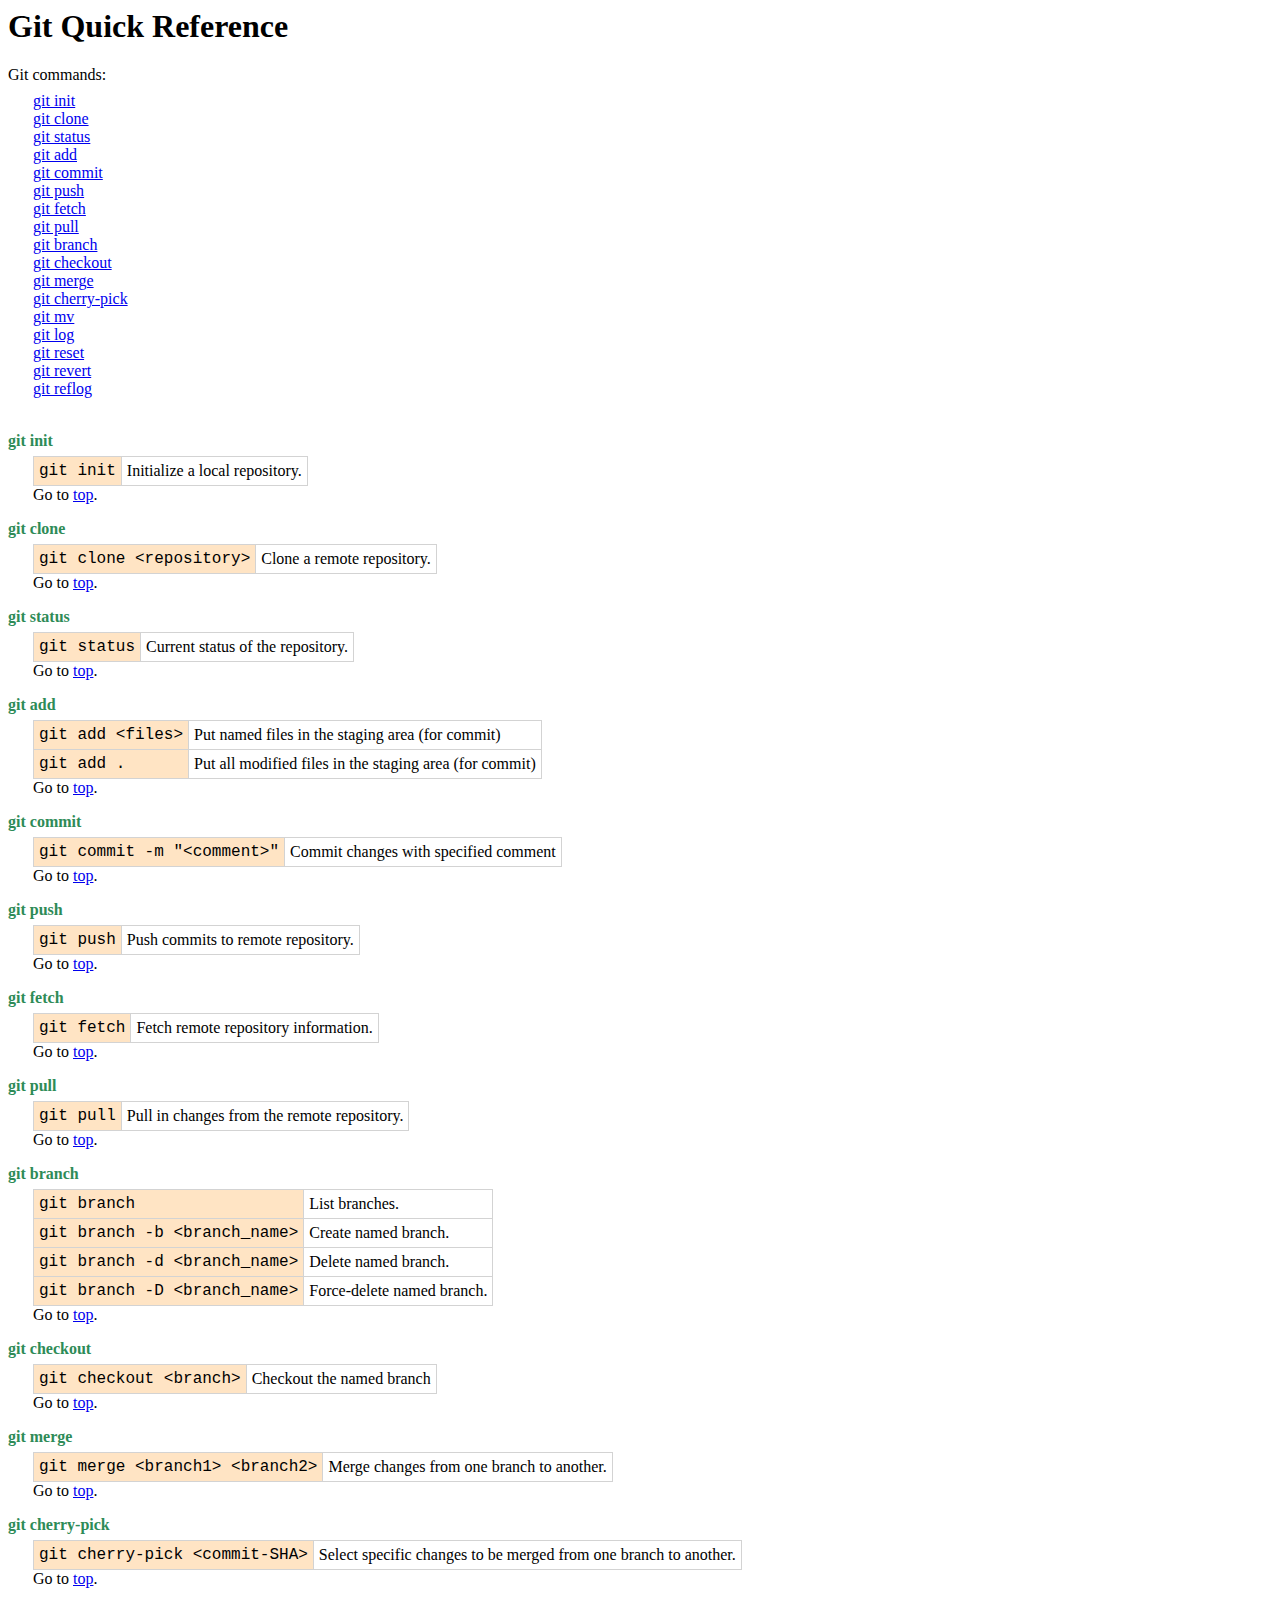
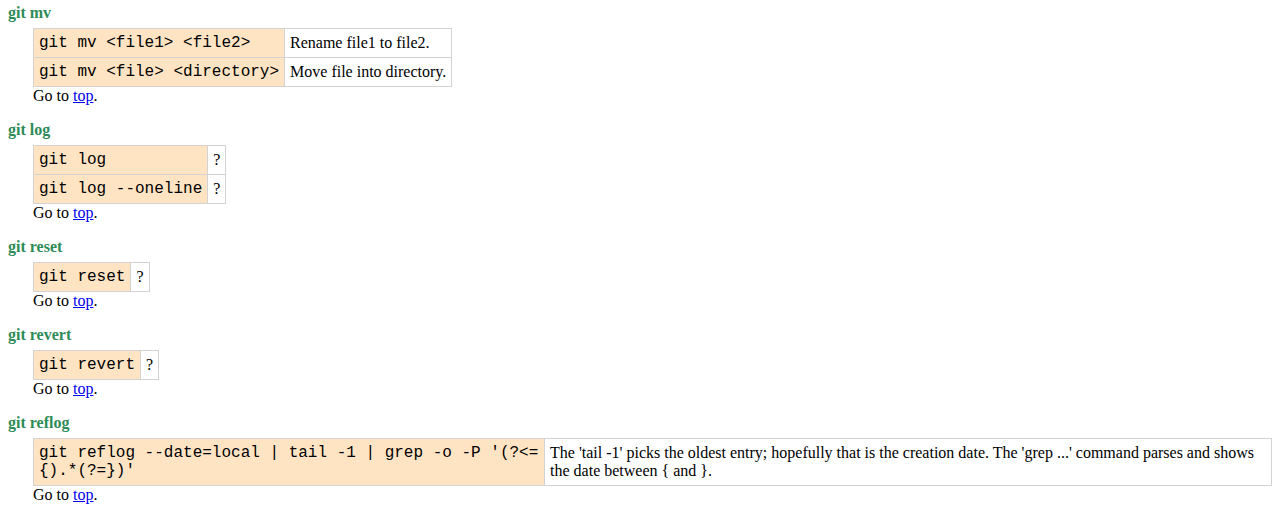
==== git.html @ 26496d78 "Added reflog index correction" ====
<html>
<head>
<title>Git Quick Reference</title>
<style type="text/css">
<!--
 .tab { margin-left: 25px; margin-top: -10px; }
 .heading { color: seagreen; }
 .command { border: 1px solid lightgray; border-collapse: collapse; }
 .command td { border: 1px solid lightgray; padding: 5px; }
 .command td.code { border: 1px solid lightgray; padding: 5px; font-family: Courier; background-color: bisque; }
-->
</style>
</head>
<body>
<h1>Git Quick Reference</h1>
<a id="top">Git commands:</a>
<div class="tab">
 <br><a href="#init">git init</a>
 <br><a href="#clone">git clone</a>
 <br><a href="#status">git status</a>
 <br><a href="#add">git add</a>
 <br><a href="#commit">git commit</a>
 <br><a href="#push">git push</a>
 <br><a href="#fetch">git fetch</a>
 <br><a href="#pull">git pull</a>
 <br><a href="#branch">git branch</a>
 <br><a href="#checkout">git checkout</a>
 <br><a href="#merge">git merge</a>
 <br><a href="#cherry-pick">git cherry-pick</a>
 <br><a href="#mv">git mv</a>
 <br><a href="#log">git log</a>
 <br><a href="#reset">git reset</a>
 <br><a href="#revert">git revert</a>
 <br><a href="#reflog">git reflog</a>
</div>
<br>
<p>
<b class="heading"><a id="init">git init</a></b>
<div class="tab">
 <table class="command">
  <tr>
   <td class="code">git init</td>
   <td>Initialize a local repository.</td>
  </tr>
 </table>
 Go to <a href="#top">top</a>.
</div>
<p>
<b class="heading"><a id="clone">git clone</a></b>
<div class="tab">
 <table class="command">
  <tr>
   <td class="code">git clone &lt;repository&gt;</td>
   <td>Clone a remote repository.</td>
  </tr>
 </table>
 Go to <a href="#top">top</a>.
</div>
<p>
<b class="heading"><a id="status">git status</a></b>
<div class="tab">
 <table class="command">
  <tr>
   <td class="code">git status</td>
   <td>Current status of the repository.</td>
  </tr>
 </table>
 Go to <a href="#top">top</a>.
</div>
<p>
<b class="heading"><a id="add">git add</a></b>
<div class="tab">
 <table class="command">
  <tr>
   <td class="code">git add &lt;files&gt;</td>
   <td>Put named files in the staging area (for commit)</td>
  </tr>
  <tr>
   <td class="code">git add .</td>
   <td>Put all modified files in the staging area (for commit)</td>
  </tr>
 </table>
 Go to <a href="#top">top</a>.
</div>
<p>
<b class="heading"><a id="commit">git commit</a></b>
<div class="tab">
 <table class="command">
  <tr>
   <td class="code">git commit -m "&lt;comment&gt;"</td>
   <td>Commit changes with specified comment</td>
  </tr>
 </table>
 Go to <a href="#top">top</a>.
</div>
<p>
<b class="heading"><a id="push">git push</a></b>
<div class="tab">
 <table class="command">
  <tr>
   <td class="code">git push</td>
   <td>Push commits to remote repository.</td>
  </tr>
 </table>
 Go to <a href="#top">top</a>.
</div>
<p>
<b class="heading"><a id="fetch">git fetch</a></b>
<div class="tab">
 <table class="command">
  <tr>
   <td class="code">git fetch</td>
   <td>Fetch remote repository information.</td>
  </tr>
 </table>
 Go to <a href="#top">top</a>.
</div>
<p>
<b class="heading"><a id="pull">git pull</a></b>
<div class="tab">
 <table class="command">
  <tr>
   <td class="code">git pull</td>
   <td>Pull in changes from the remote repository.</td>
  </tr>
 </table>
 Go to <a href="#top">top</a>.
</div>
<p>
<b class="heading"><a id="branch">git branch</a></b>
<div class="tab">
 <table class="command">
  <tr>
   <td class="code">git branch</td>
   <td>List branches.</td>
  </tr>
  <tr>
   <td class="code">git branch -b &lt;branch_name&gt;</td>
   <td>Create named branch.</td>
  </tr>
  <tr>
   <td class="code">git branch -d &lt;branch_name&gt;</td>
   <td>Delete named branch.</td>
  </tr>
  <tr>
   <td class="code">git branch -D &lt;branch_name&gt;</td>
   <td>Force-delete named branch.</td>
  </tr>
 </table>
 Go to <a href="#top">top</a>.
</div>
<p>
<b class="heading"><a id="checkout">git checkout</a></b>
<div class="tab">
 <table class="command">
  <tr>
   <td class="code">git checkout &lt;branch&gt;</td>
   <td>Checkout the named branch</td>
  </tr>
 </table>
 Go to <a href="#top">top</a>.
</div>
<p>
<b class="heading"><a id="merge">git merge</a></b>
<div class="tab">
 <table class="command">
  <tr>
   <td class="code">git merge &lt;branch1&gt; &lt;branch2&gt;</td>
   <td>Merge changes from one branch to another.</td>
  </tr>
 </table>
 Go to <a href="#top">top</a>.
</div>
<p>
<b class="heading"><a id="cherry-pick">git cherry-pick</a></b>
<div class="tab">
 <table class="command">
  <tr>
   <td class="code">git cherry-pick &lt;commit-SHA&gt;</td>
   <td>Select specific changes to be merged from one branch to another.</td>
  </tr>
 </table>
 Go to <a href="#top">top</a>.
</div>
<p>
<b class="heading"><a id="mv">git mv</a></b>
<div class="tab">
 <table class="command">
  <tr>
   <td class="code">git mv &lt;file1&gt; &lt;file2&gt;</td>
   <td>Rename file1 to file2.</td>
  </tr>
  <tr>
   <td class="code">git mv &lt;file&gt; &lt;directory&gt;</td>
   <td>Move file into directory.</td>
  </tr>
 </table>
 Go to <a href="#top">top</a>.
</div>
<p>
<b class="heading"><a id="log">git log</a></b>
<div class="tab">
 <table class="command">
  <tr>
   <td class="code">git log</td>
   <td>?</td>
  </tr>
  <tr>
   <td class="code">git log --oneline</td>
   <td>?</td>
  </tr>
 </table>
 Go to <a href="#top">top</a>.
</div>
<p>
<b class="heading"><a id="reset">git reset</a></b>
<div class="tab">
 <table class="command">
  <tr>
   <td class="code">git reset</td>
   <td>?</td>
  </tr>
 </table>
 Go to <a href="#top">top</a>.
</div>
<p>
<b class="heading"><a id="revert">git revert</a></b>
<div class="tab">
 <table class="command">
  <tr>
   <td class="code">git revert</td>
   <td>?</td>
  </tr>
 </table>
 Go to <a href="#top">top</a>.
</div>

<p>
<b class="heading"><a id="reflog">git reflog</a></b>
<div class="tab">
 <table class="command">
  <tr>
   <td class="code">git reflog --date=local <branch> | tail -1 | grep -o -P '(?<={).*(?=})'</td>
   <td>The 'tail -1' picks the oldest entry; hopefully that is the creation date. The 'grep ...' command parses and shows the date between { and }.</td>
  </tr>
 </table>
 Go to <a href="#top">top</a>.
</div>

</body>
</html>
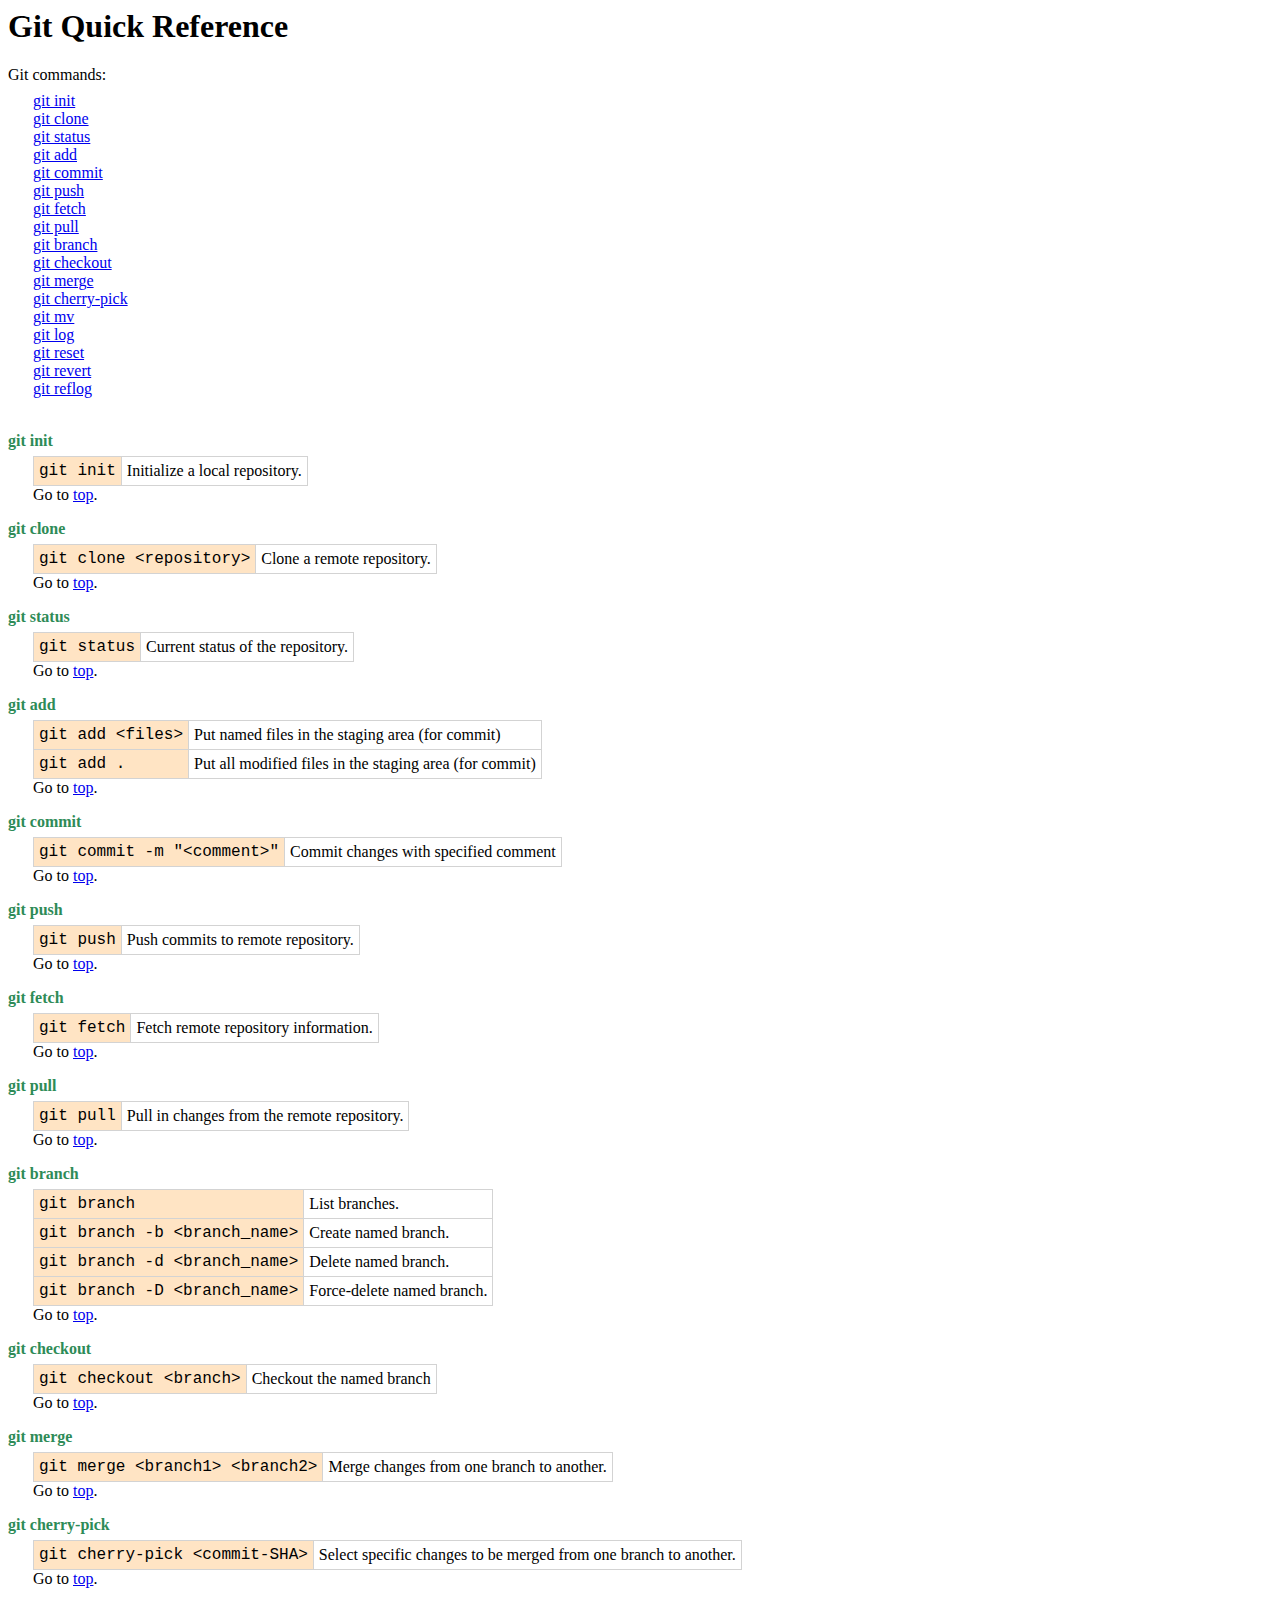
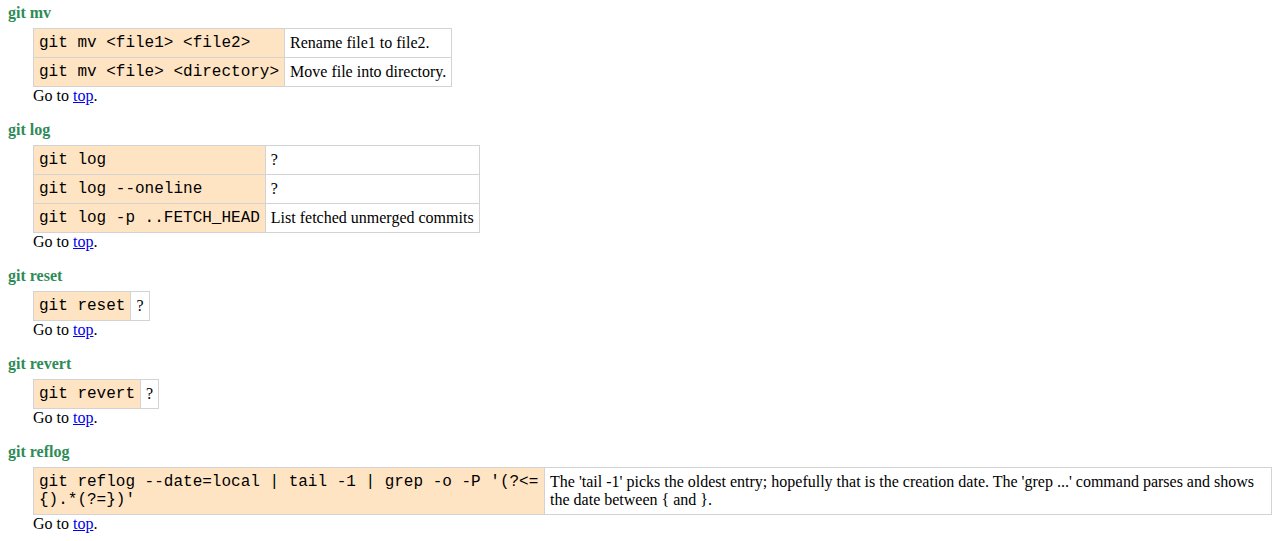
==== commit df7f2b12: "Update git.html" ====
--- a/git.html
+++ b/git.html
@@ -209,6 +209,10 @@
    <td class="code">git log --oneline</td>
    <td>?</td>
   </tr>
+  <tr>
+   <td class="code">git log -p ..FETCH_HEAD</td>
+   <td>List fetched unmerged commits</td>
+  </tr>
  </table>
  Go to <a href="#top">top</a>.
 </div>
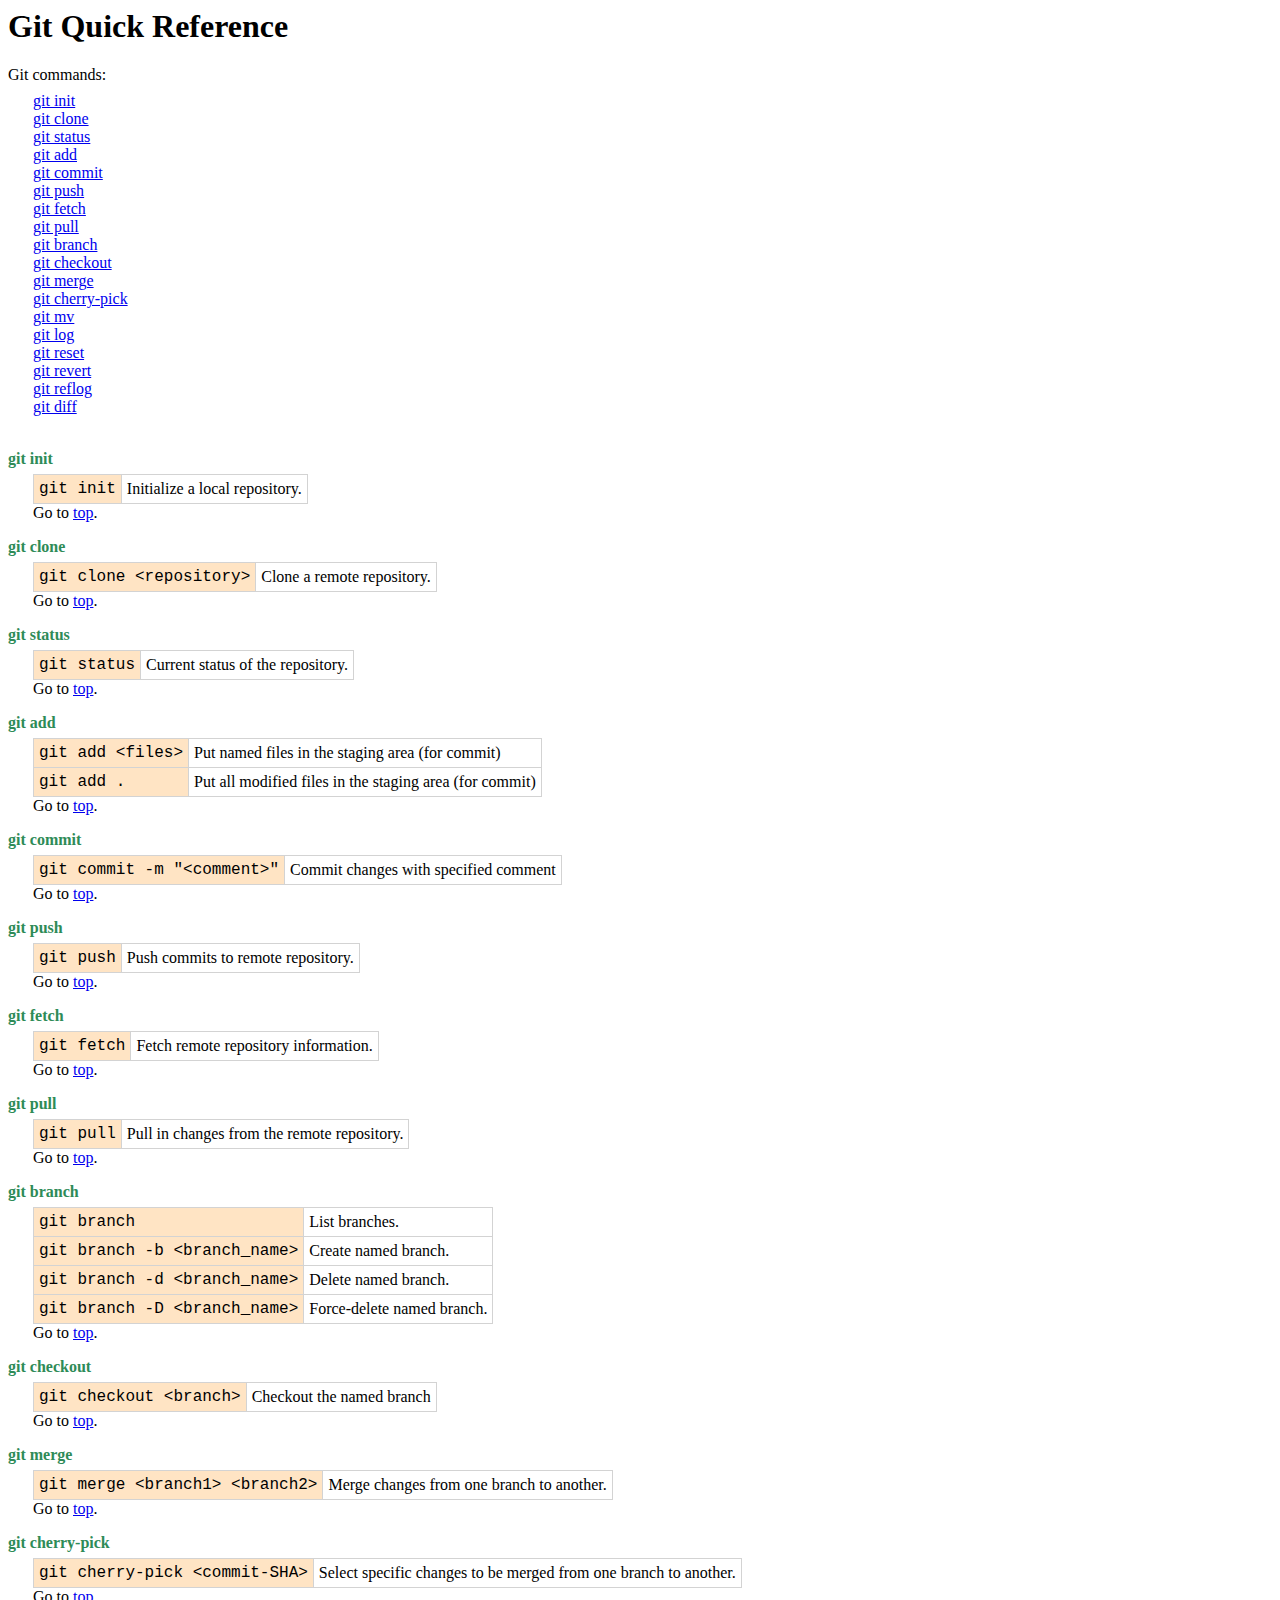
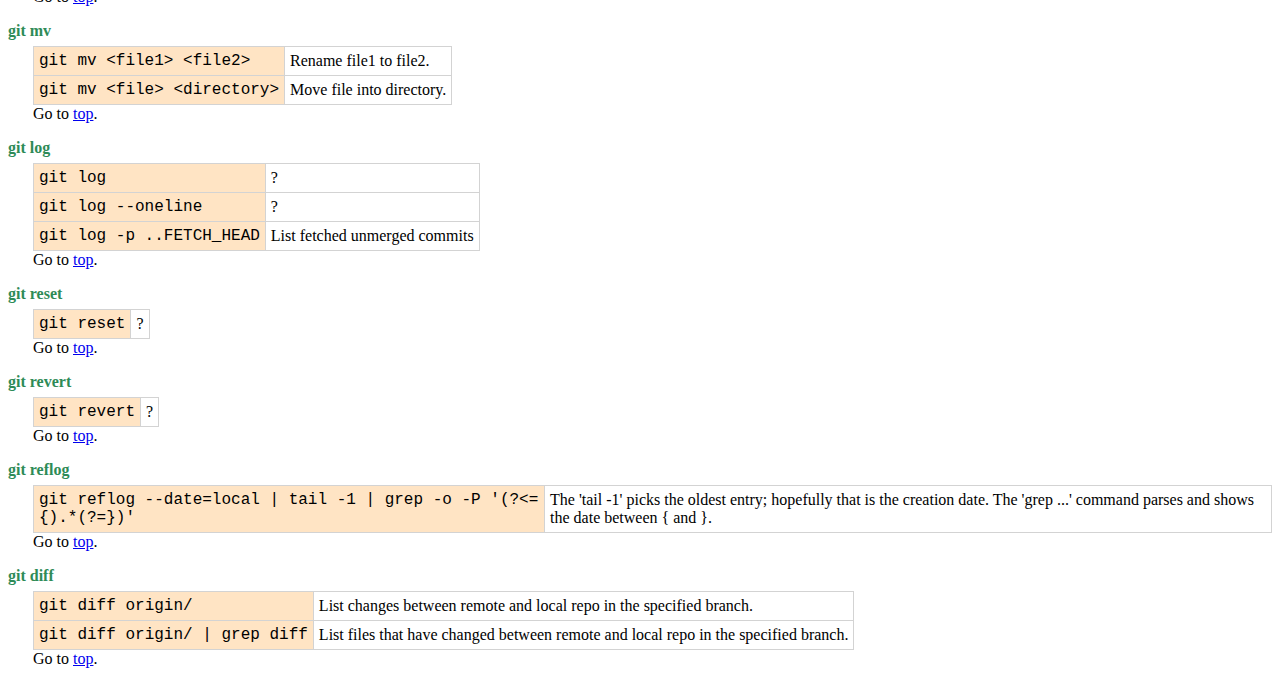
==== commit 47fec7e7: "Update git.html" ====
--- a/git.html
+++ b/git.html
@@ -32,6 +32,7 @@
  <br><a href="#reset">git reset</a>
  <br><a href="#revert">git revert</a>
  <br><a href="#reflog">git reflog</a>
+ <br><a href="#diff">git diff</a>
 </div>
 <br>
 <p>
@@ -238,7 +239,6 @@
  </table>
  Go to <a href="#top">top</a>.
 </div>
-
 <p>
 <b class="heading"><a id="reflog">git reflog</a></b>
 <div class="tab">
@@ -250,6 +250,20 @@
  </table>
  Go to <a href="#top">top</a>.
 </div>
-
+<p>
+<b class="heading"><a id="diff">git diff</a></b>
+<div class="tab">
+ <table class="command">
+  <tr>
+   <td class="code">git diff <branch> origin/<branch></td>
+   <td>List changes between remote and local repo in the specified branch.</td>
+  </tr>
+  <tr>
+   <td class="code">git diff <branch> origin/<branch> | grep diff</td>
+   <td>List files that have changed between remote and local repo in the specified branch.</td>
+  </tr>
+ </table>
+ Go to <a href="#top">top</a>.
+</div>
 </body>
 </html>
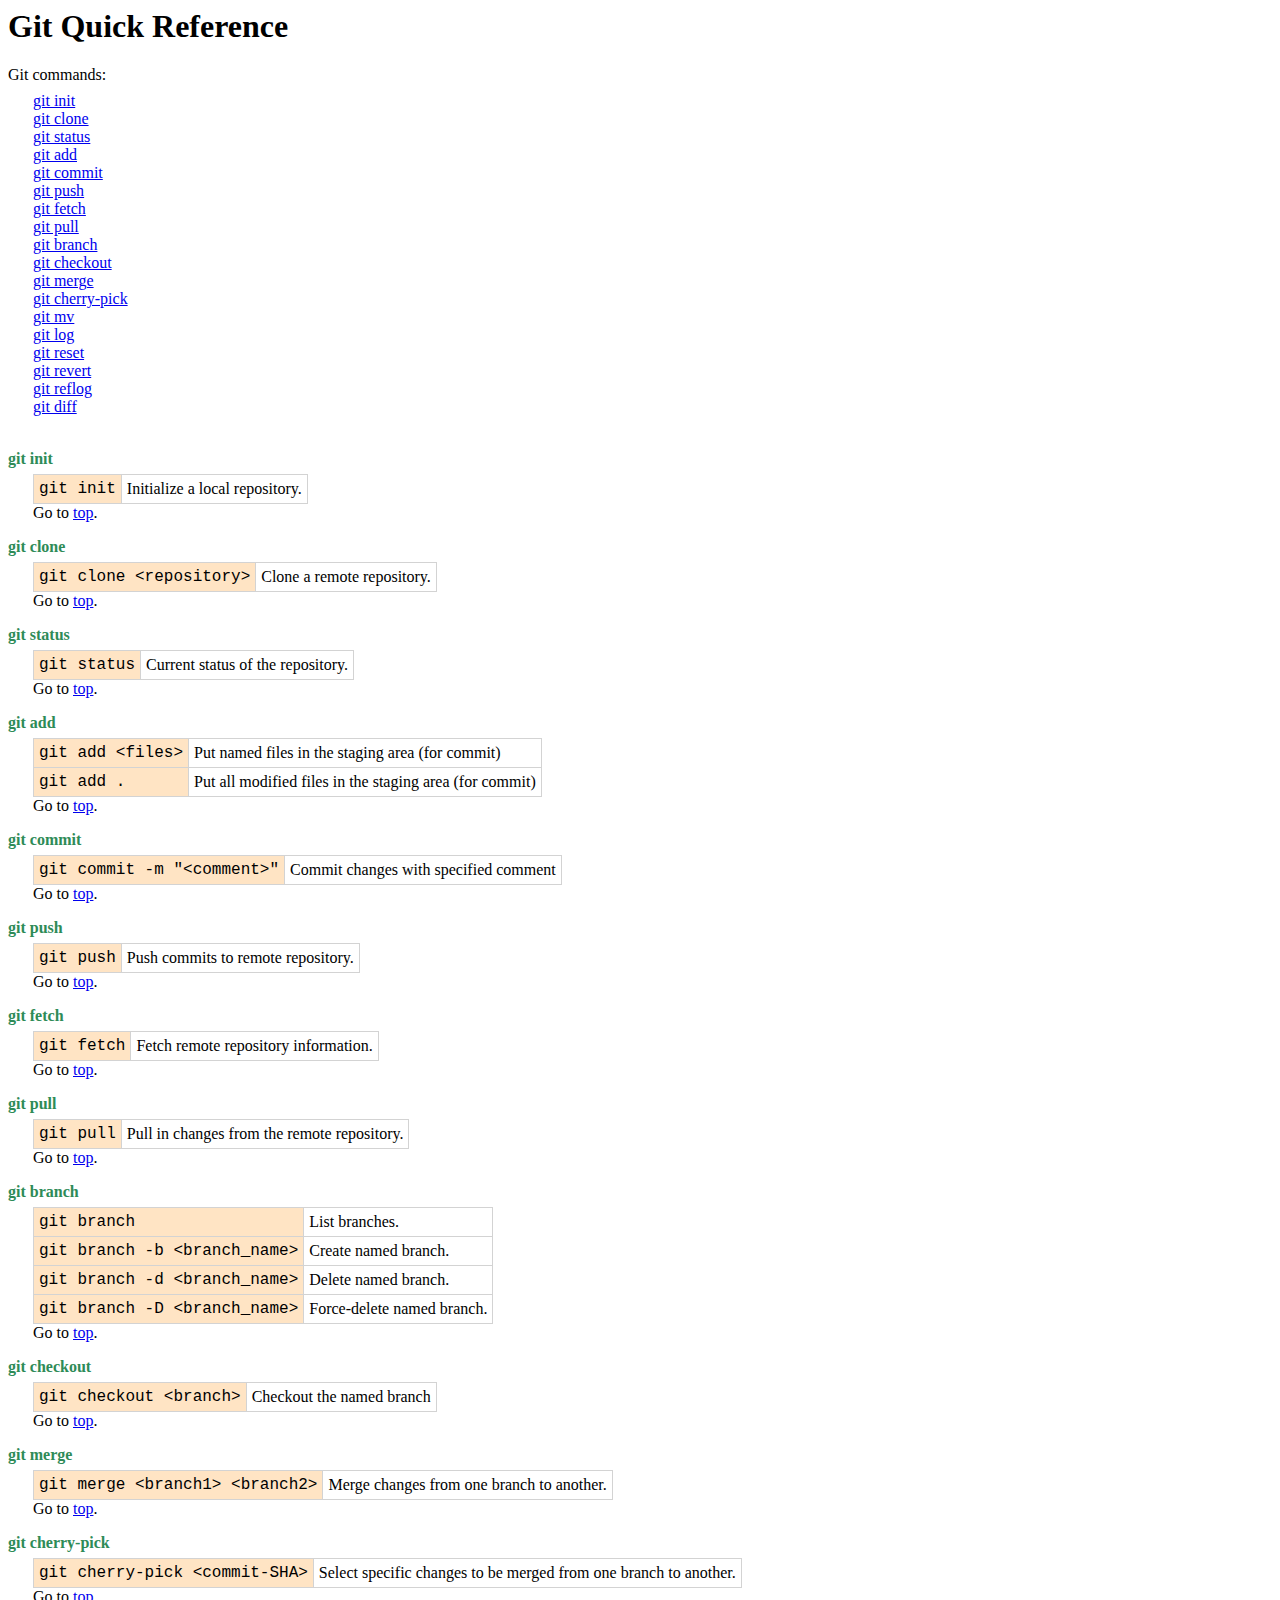
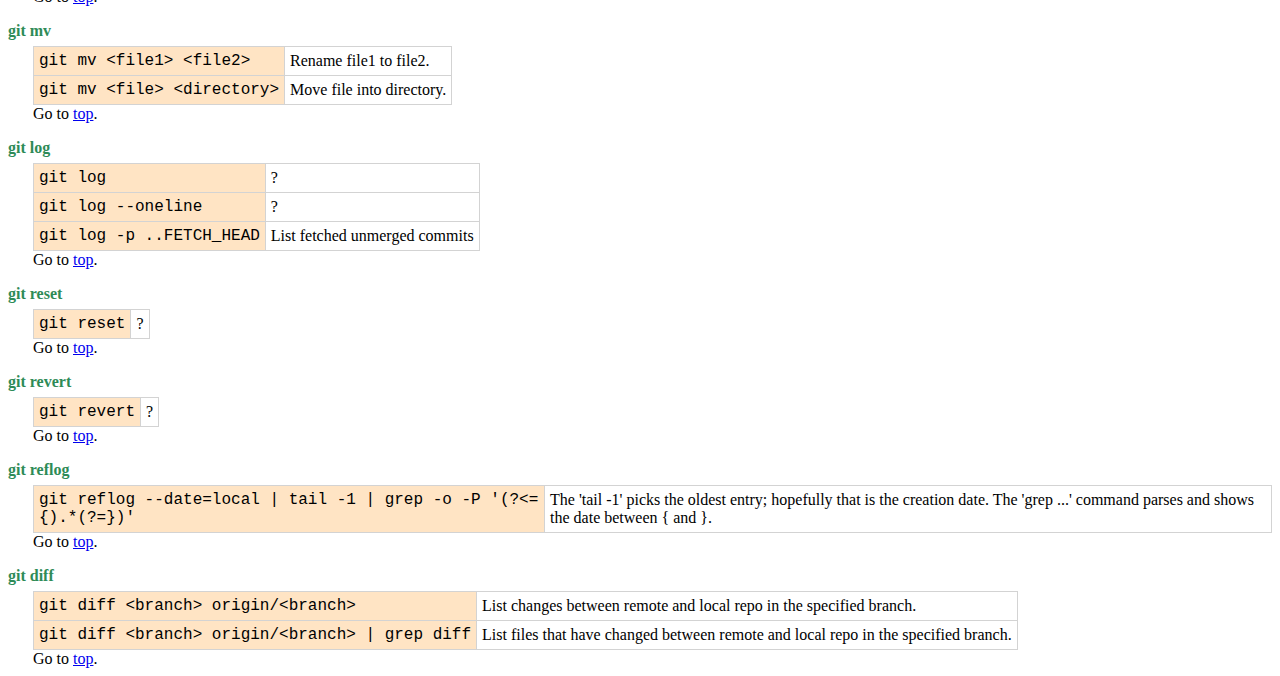
==== commit d93fc6a9: "Update git.html" ====
--- a/git.html
+++ b/git.html
@@ -255,11 +255,11 @@
 <div class="tab">
  <table class="command">
   <tr>
-   <td class="code">git diff <branch> origin/<branch></td>
+   <td class="code">git diff &lt;branch&gt; origin/&lt;branch&gt;</td>
    <td>List changes between remote and local repo in the specified branch.</td>
   </tr>
   <tr>
-   <td class="code">git diff <branch> origin/<branch> | grep diff</td>
+   <td class="code">git diff &lt;branch&gt; origin/&lt;branch&gt; | grep diff</td>
    <td>List files that have changed between remote and local repo in the specified branch.</td>
   </tr>
  </table>
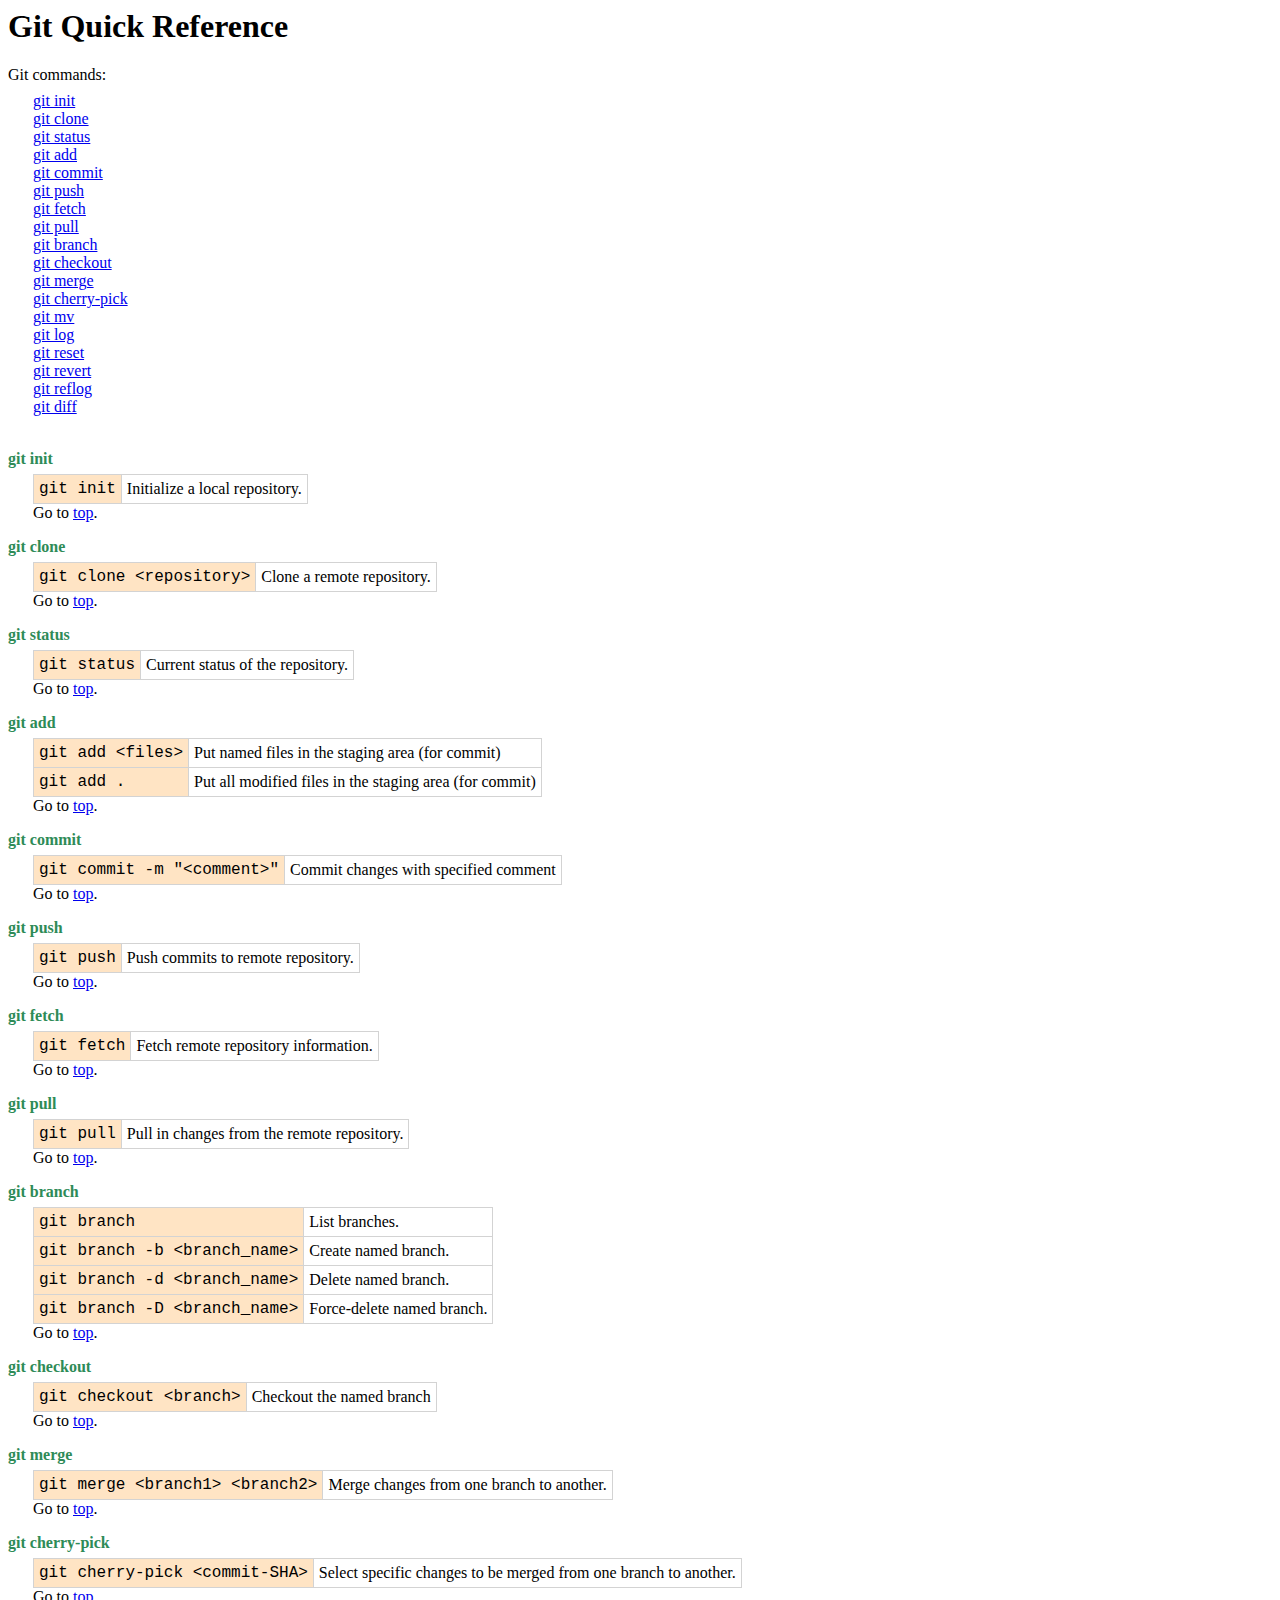
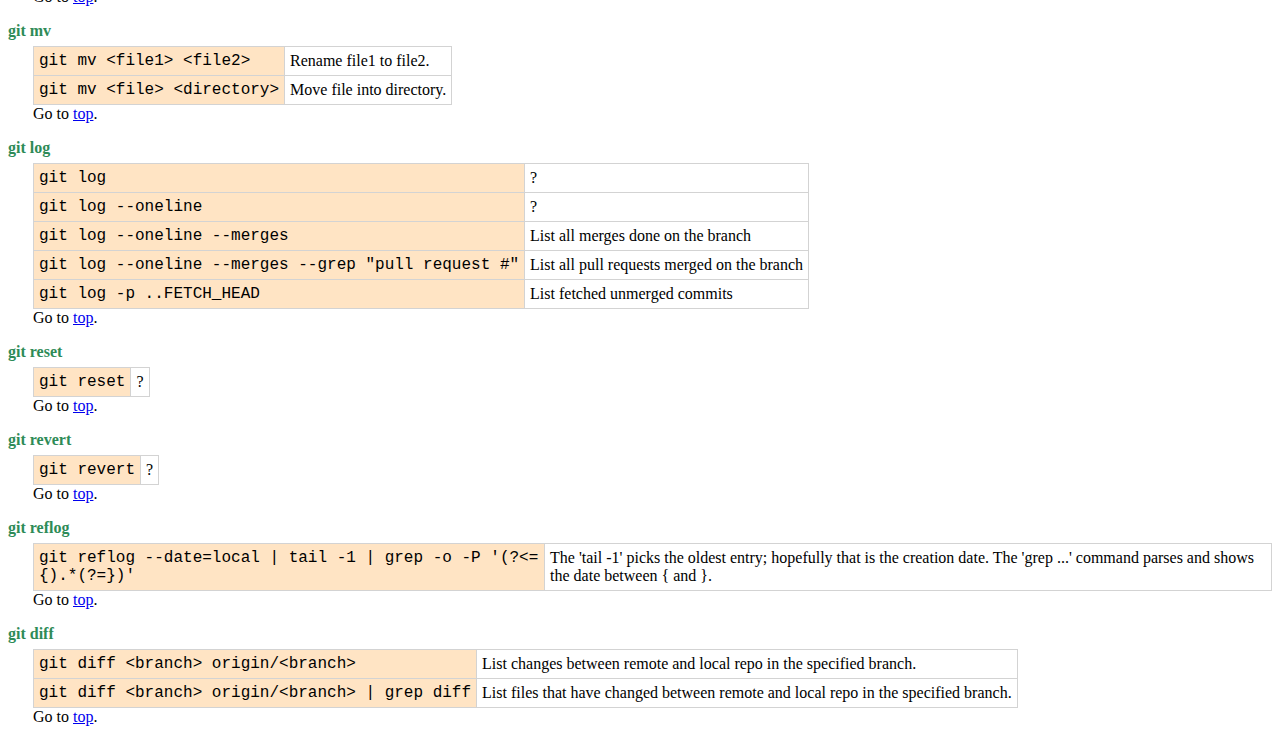
==== commit 83d1ae12: "Update git.html to include more options in git log" ====
--- a/git.html
+++ b/git.html
@@ -211,6 +211,14 @@
    <td>?</td>
   </tr>
   <tr>
+   <td class="code">git log --oneline --merges</td>
+   <td>List all merges done on the branch</td>
+  </tr>
+  <tr>
+   <td class="code">git log --oneline --merges --grep "pull request #"</td>
+   <td>List all pull requests merged on the branch</td>
+  </tr>
+  <tr>
    <td class="code">git log -p ..FETCH_HEAD</td>
    <td>List fetched unmerged commits</td>
   </tr>
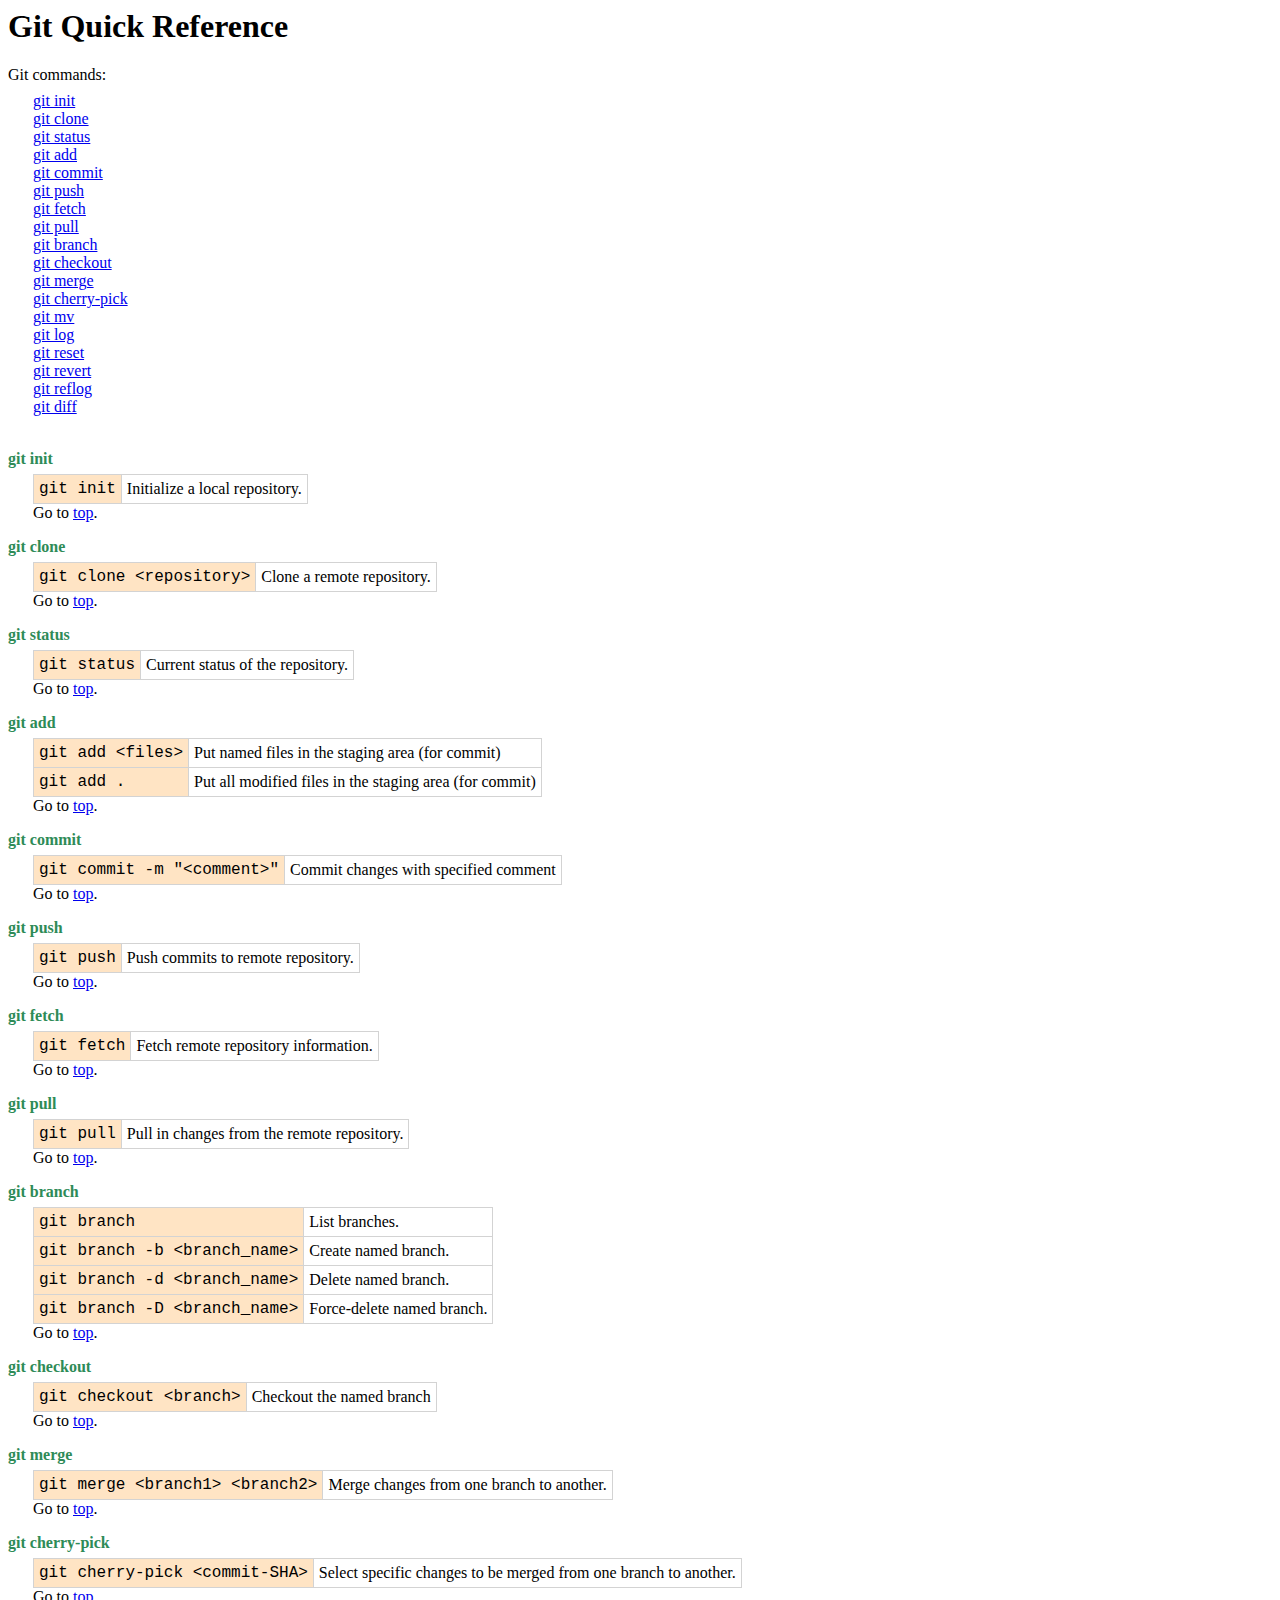
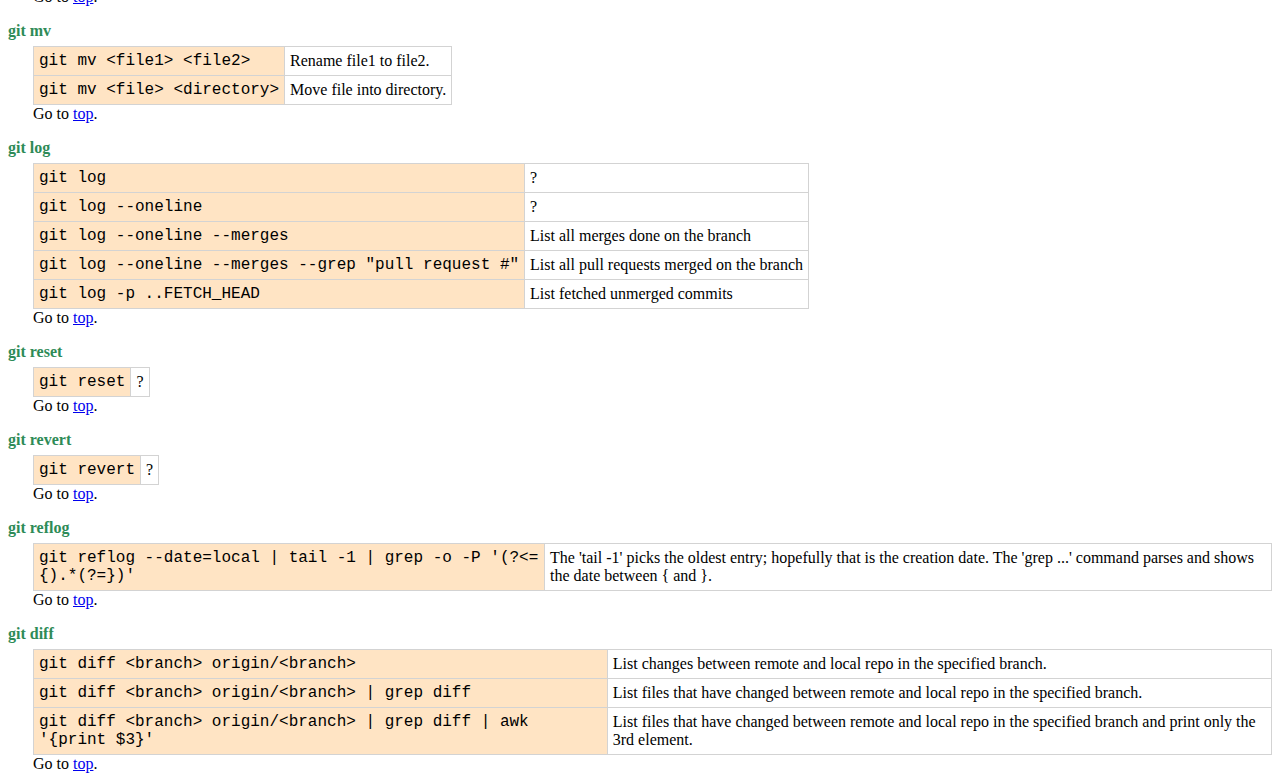
==== commit 0234ea13: "Update git.html" ====
--- a/git.html
+++ b/git.html
@@ -270,6 +270,10 @@
    <td class="code">git diff &lt;branch&gt; origin/&lt;branch&gt; | grep diff</td>
    <td>List files that have changed between remote and local repo in the specified branch.</td>
   </tr>
+  <tr>
+   <td class="code">git diff &lt;branch&gt; origin/&lt;branch&gt; | grep diff | awk '{print $3}'</td>
+   <td>List files that have changed between remote and local repo in the specified branch and print only the 3rd element.</td>
+  </tr>
  </table>
  Go to <a href="#top">top</a>.
 </div>
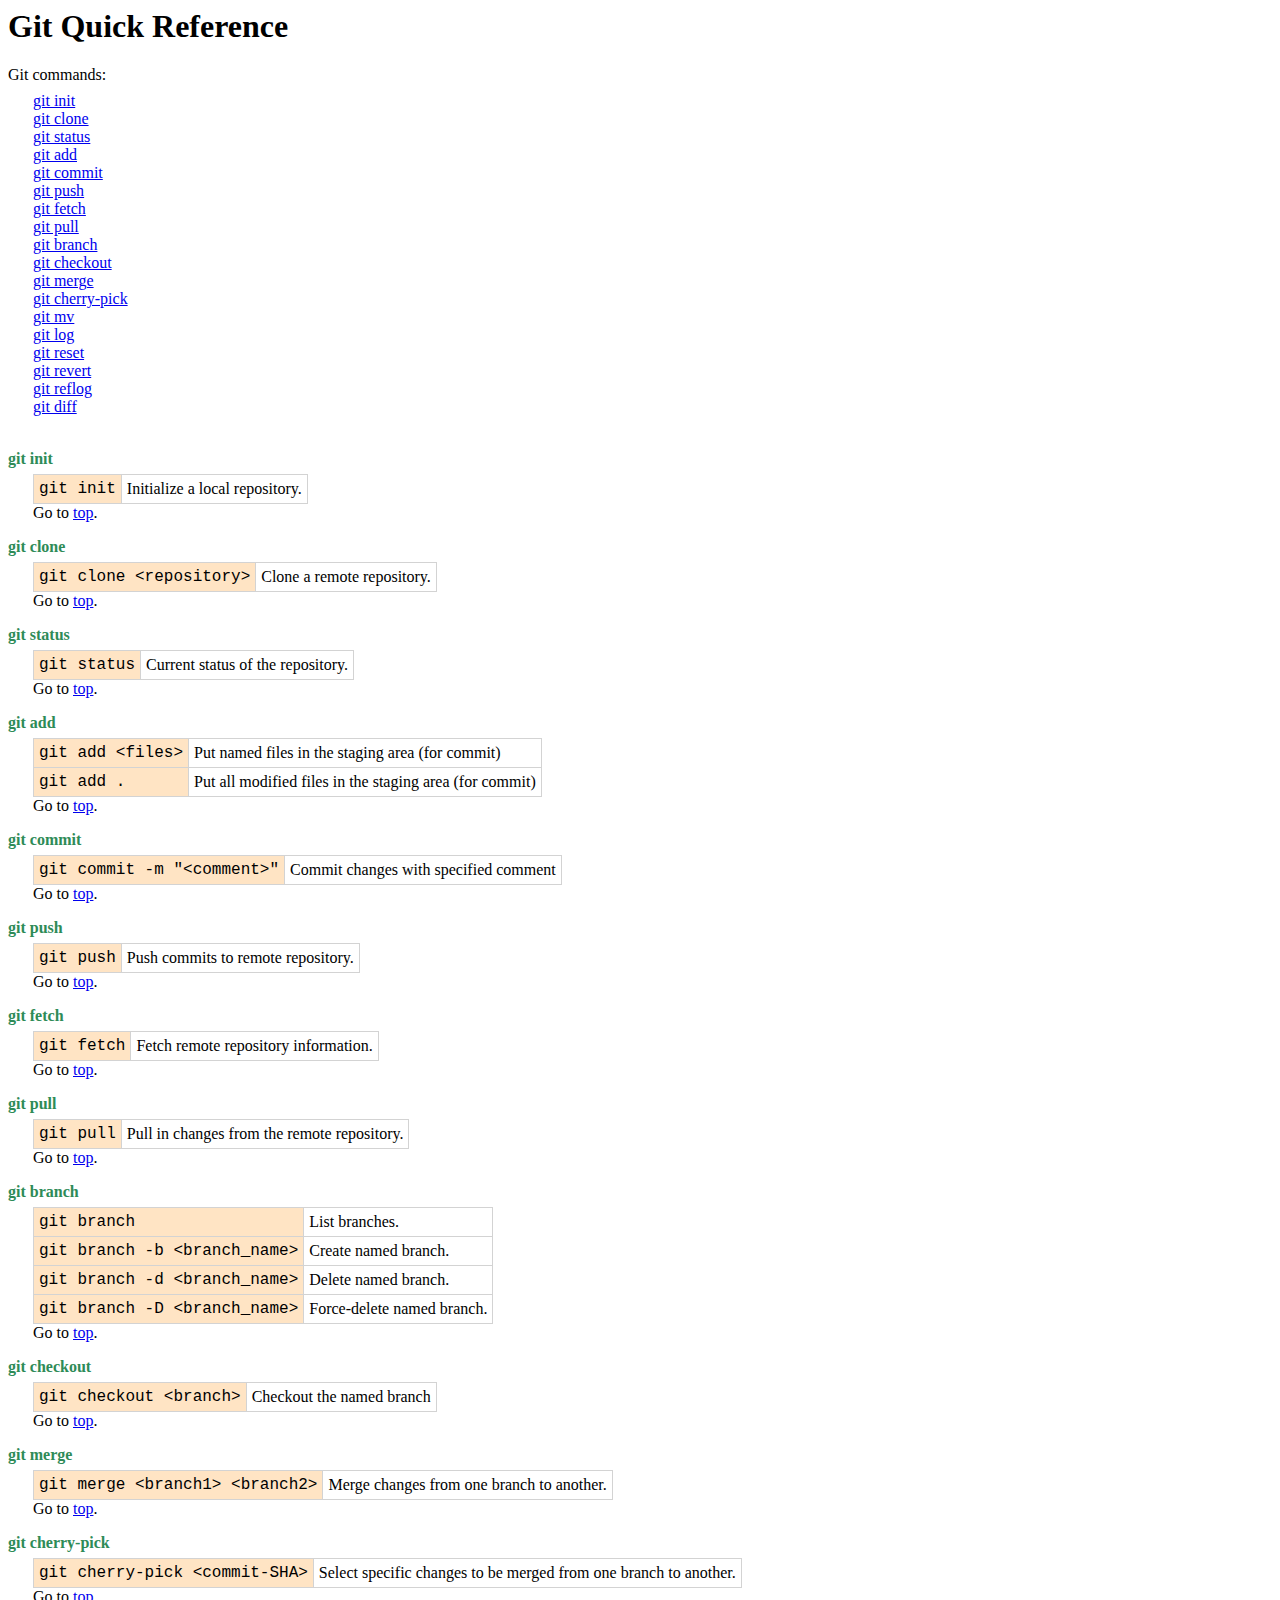
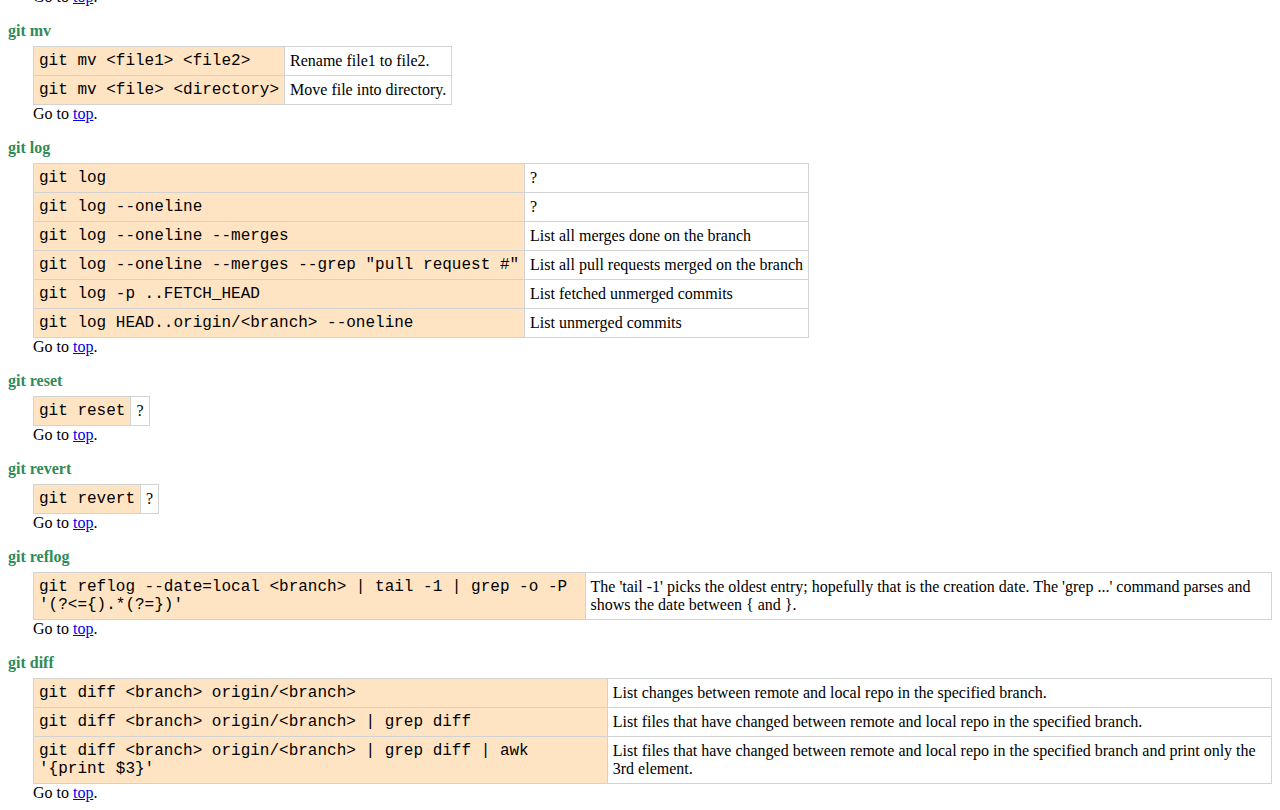
==== commit 81cd5113: "Update git.html" ====
--- a/git.html
+++ b/git.html
@@ -222,6 +222,10 @@
    <td class="code">git log -p ..FETCH_HEAD</td>
    <td>List fetched unmerged commits</td>
   </tr>
+  <tr>
+   <td class="code">git log HEAD..origin/&lt;branch&gt; --oneline</td>
+   <td>List unmerged commits</td>
+  </tr>
  </table>
  Go to <a href="#top">top</a>.
 </div>
@@ -252,7 +256,7 @@
 <div class="tab">
  <table class="command">
   <tr>
-   <td class="code">git reflog --date=local <branch> | tail -1 | grep -o -P '(?<={).*(?=})'</td>
+   <td class="code">git reflog --date=local &lt;branch&gt; | tail -1 | grep -o -P '(?<={).*(?=})'</td>
    <td>The 'tail -1' picks the oldest entry; hopefully that is the creation date. The 'grep ...' command parses and shows the date between { and }.</td>
   </tr>
  </table>
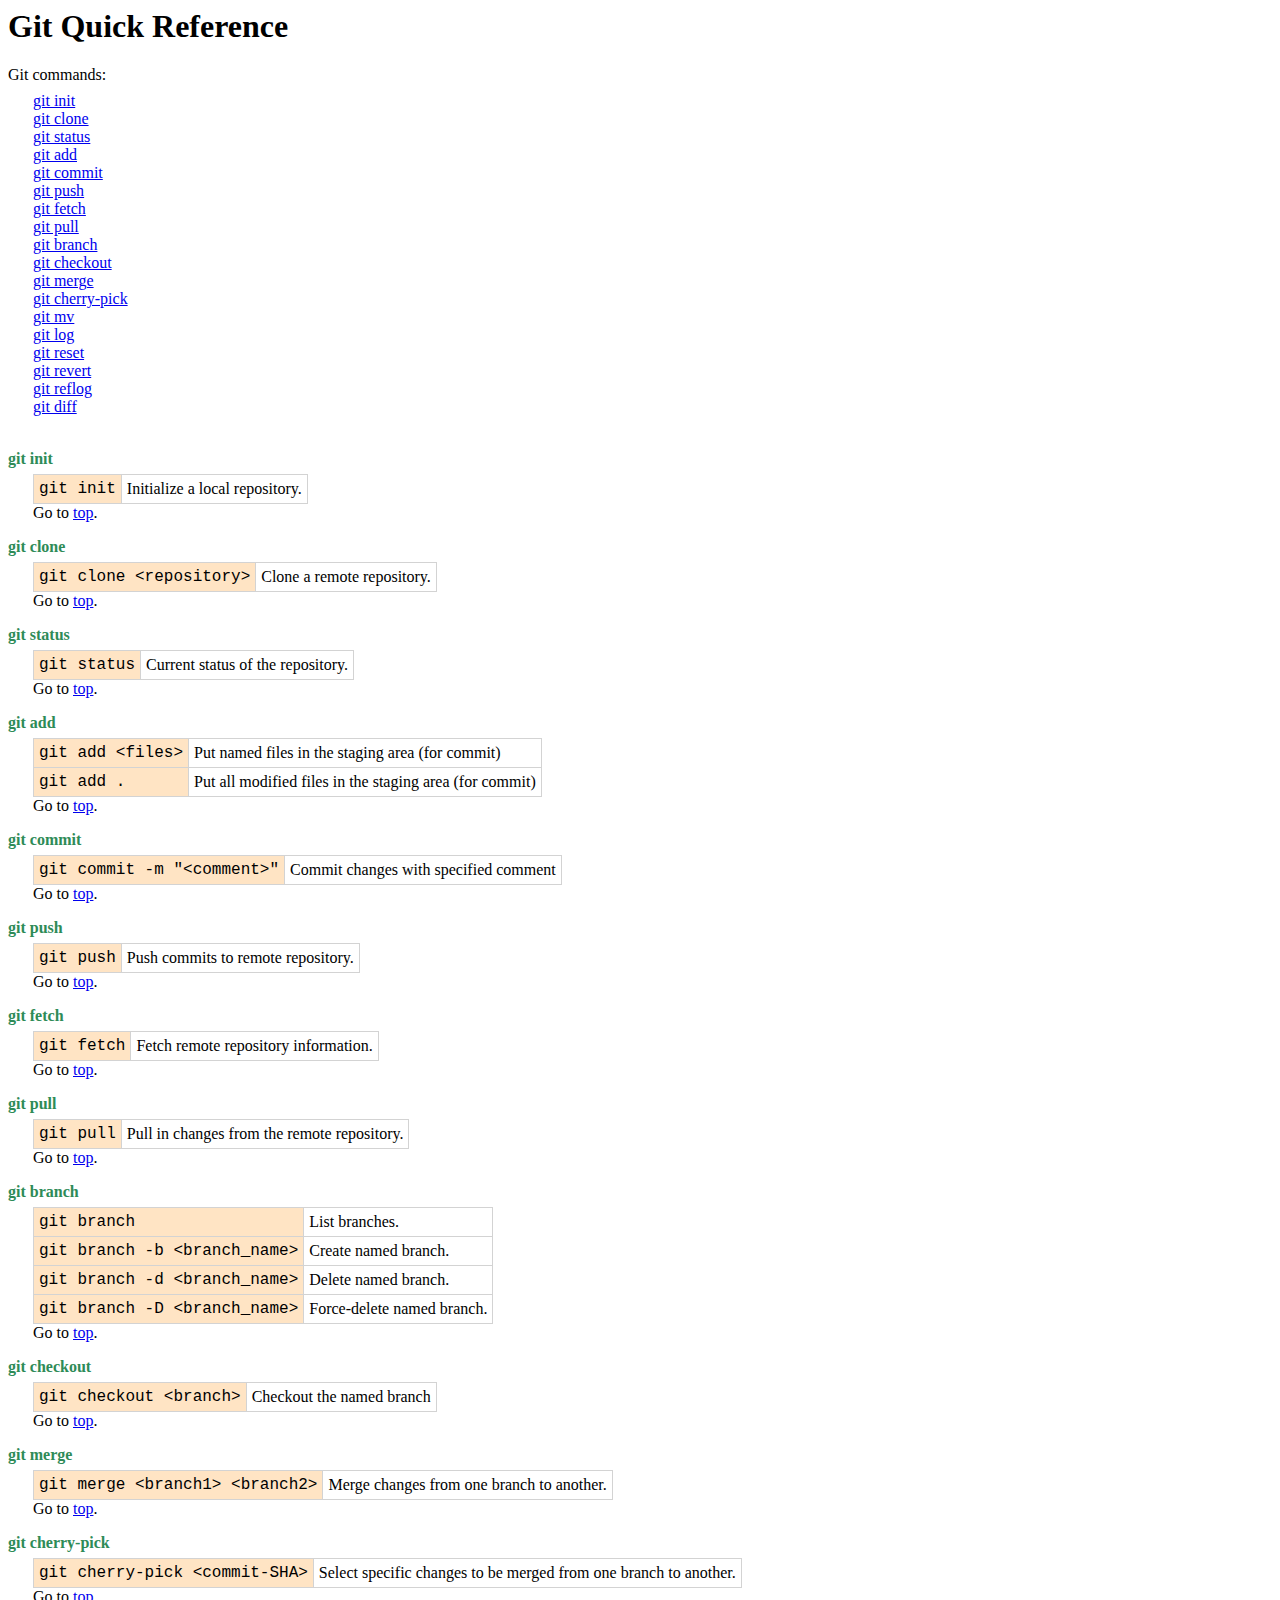
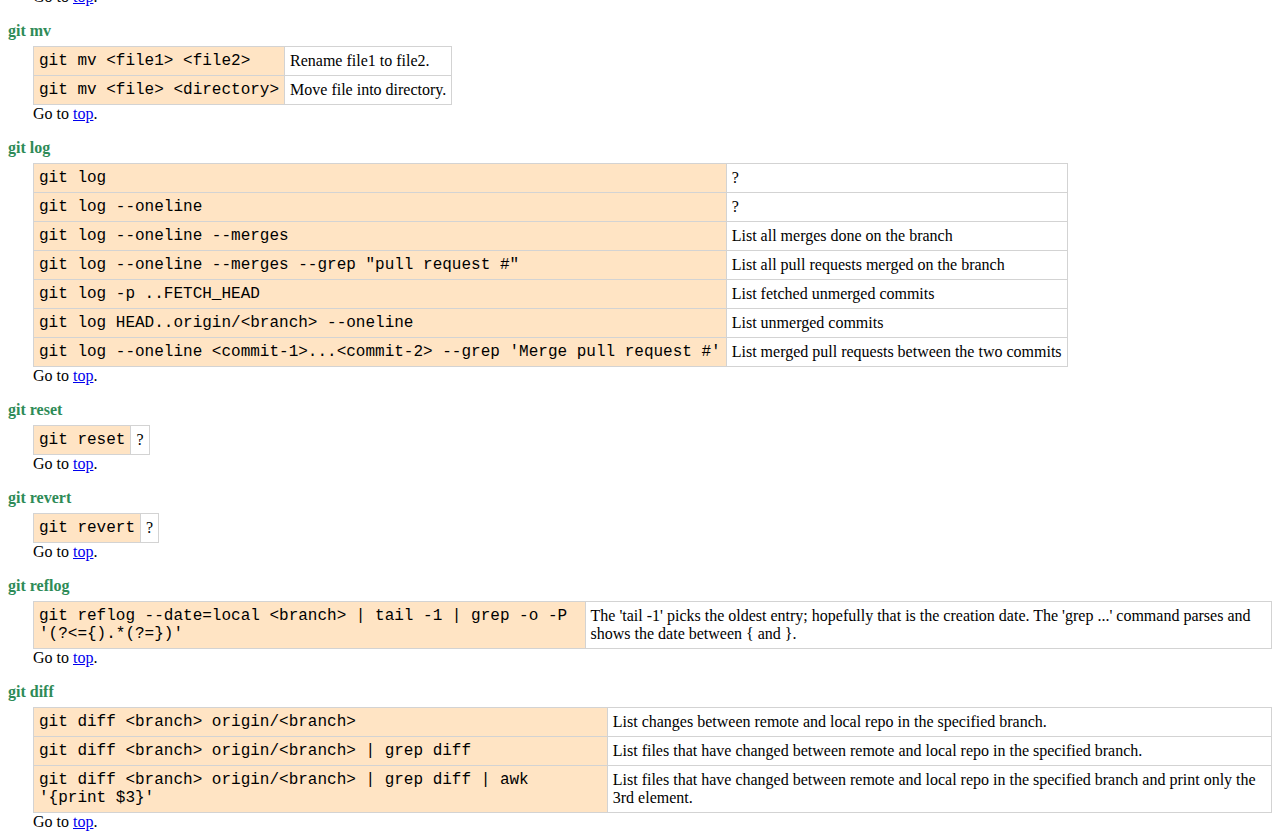
==== commit ed62236f: "Update git.html" ====
--- a/git.html
+++ b/git.html
@@ -226,6 +226,10 @@
    <td class="code">git log HEAD..origin/&lt;branch&gt; --oneline</td>
    <td>List unmerged commits</td>
   </tr>
+  <tr>
+   <td class="code">git log --oneline &lt;commit-1&gt;...&lt;commit-2&gt; --grep 'Merge pull request #'</td>
+   <td>List merged pull requests between the two commits</td>
+  </tr>
  </table>
  Go to <a href="#top">top</a>.
 </div>
